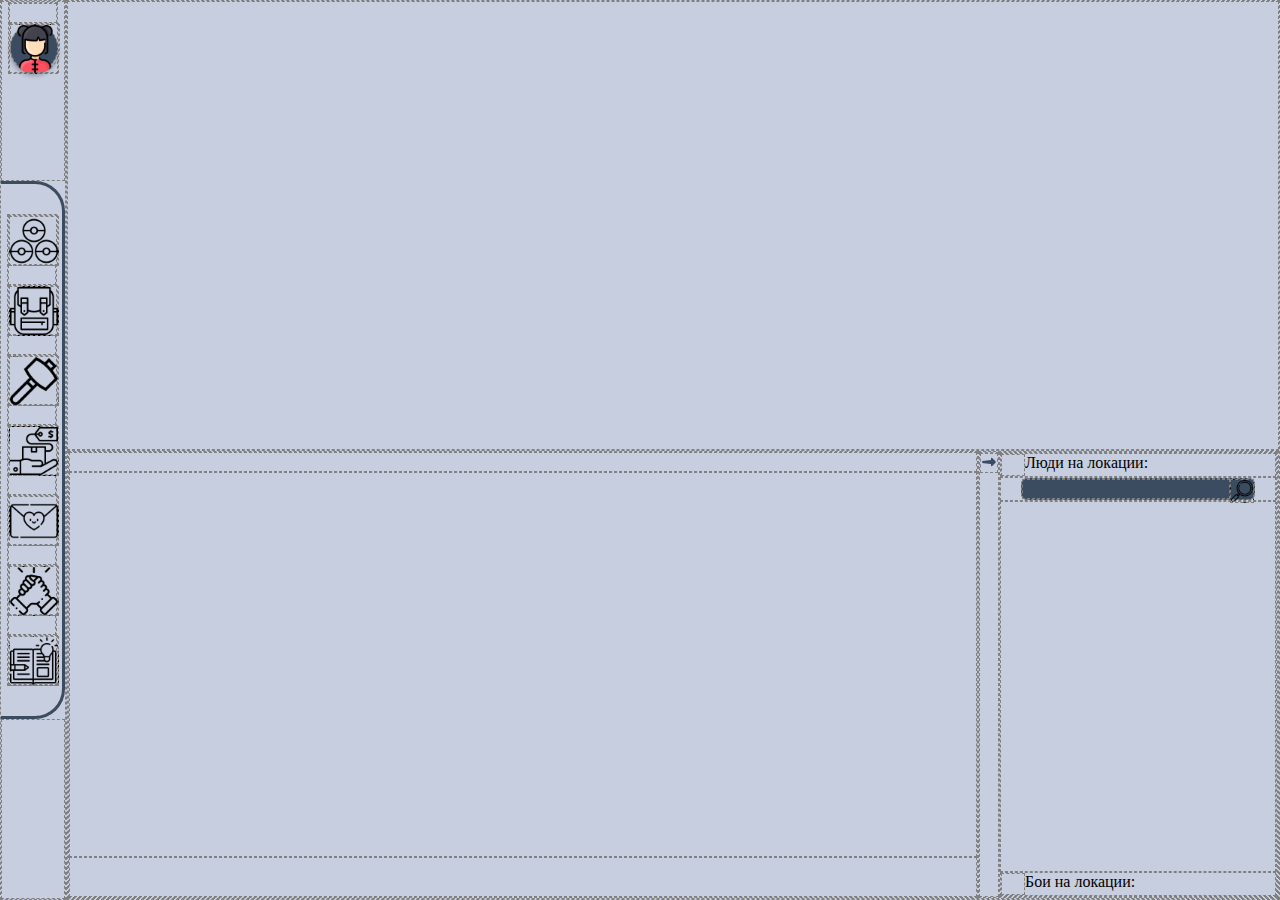
==== game.html @ 70377d96 "Creating game page" ====
<!DOCTYPE html>
<html>
<head>
	<title>Monster Game</title>
	<link rel="stylesheet" href="css\game.css">
</head>
<body class="flex">
	<div class="divControlPanel h100">
		<div class="divTopControl h20 w100">
			<div class="divTop autoMargin buttonSive">
				<div class="h20px"></div>
				<div class="controlButton flex clicable" id="profile">
					<div class="divCircle h100 w100"></div>
					<div class="image"></div>
				</div>
			</div>
		</div>
		<div class="divMiddleControl flex h60 w100">
			<div class="divMiddle autoMargin buttonSive">
				<div class="controlButton clicable" id="team">
					<div class="image"></div>
				</div>
				<div class="h20px"></div>
				<div class="controlButton clicable" id="inventory">
					<div class="image"></div>
				</div>
				<div class="h20px"></div>
				<div class="controlButton clicable" id="craft">
					<div class="image"></div>
				</div>
				<div class="h20px"></div>
				<div class="controlButton clicable" id="sale">
					<div class="image"></div>
				</div>
				<div class="h20px"></div>
				<div class="controlButton clicable" id="mail">
					<div class="image"></div>
				</div>
				<div class="h20px"></div>
				<div class="controlButton clicable" id="players">
					<div class="image"></div>
				</div>
				<div class="h20px"></div>
				<div class="controlButton clicable" id="ivents">
					<div class="image"></div>
				</div>
			</div>
		</div>
		<div class="divBottomControl h20 w100"></div>
	</div>
	<div class="divMainContent h100 w100">
		<div class="divActivities h50 w100"></div>
		<div class="divMessanger flex h50 w100">
			<div class="divChat fg1 flex">
				<div class="divChatTabs"></div>
				<div class="divChatText fg1"></div>
				<div class="divChatSend h40px"></div>
			</div>
			<div class="divPeople flex">
				<div class="divMinimaze w20px">
					<div class="divSwithPeople h20px clicable"></div>
				</div>
				<div class="divPeopleContent fg1 flex">
					<div class="divNameTab h24px flex">
						<div class="w24px"></div>
						Люди на локации:
					</div>
					<div class="divSearchPeople h24px flex">
						<div class="divMiddle fg1 flex">
							<div class="divSearchText fg1 w24px"></div>
							<div class="divSearchButton h24px w24px clicable"></div>
						</div>
					</div>
					<div class="divPeopleList fg1"></div>
					<div class="divSwapP2B h24px flex">
						<div class="w24px"></div>
						Бои на локации:
					</div>
				</div>
			</div>
		</div>
	</div>
</body>
</html>
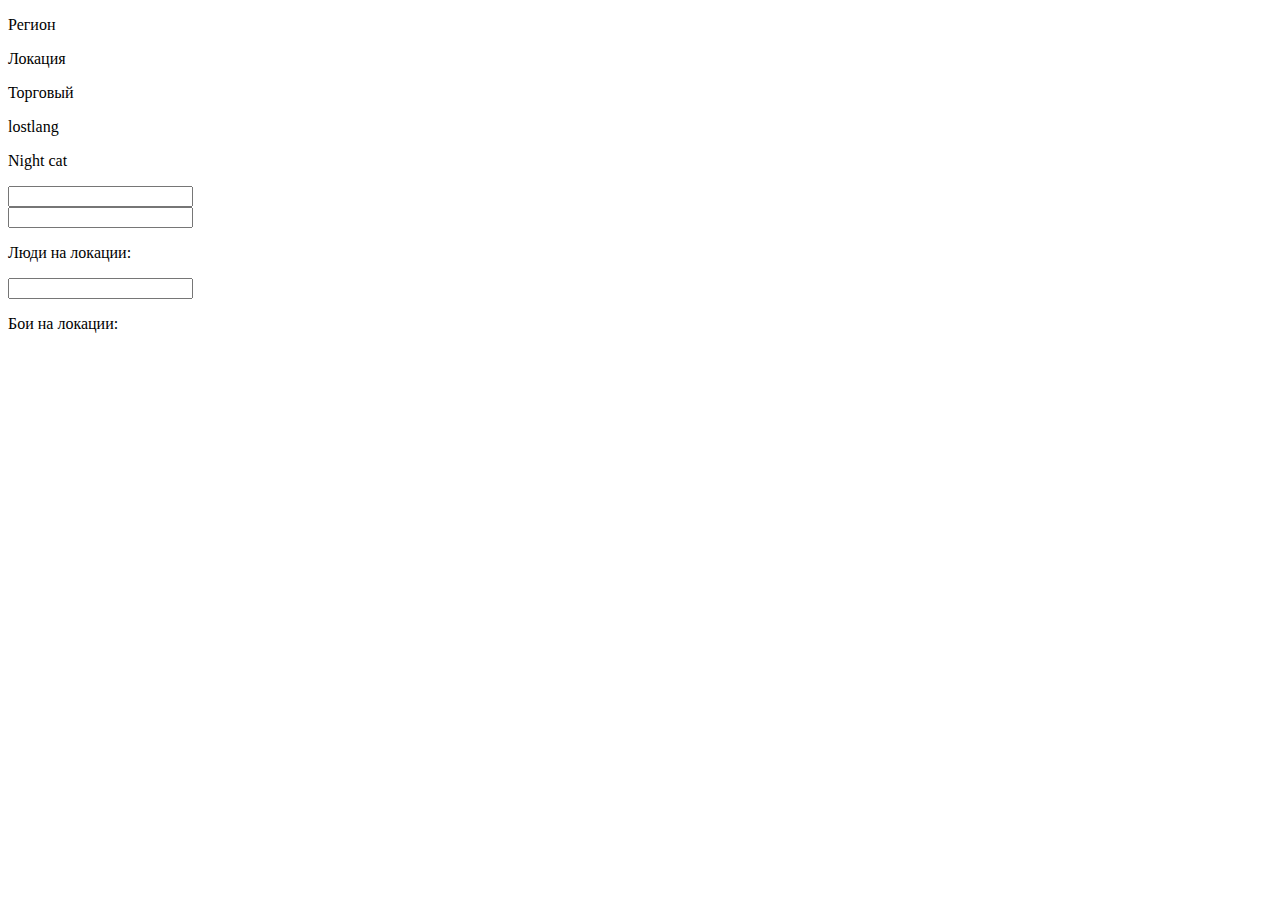
==== commit efe360e7: "v1" ====
--- a/game.html
+++ b/game.html
@@ -1,84 +1,132 @@
 <!DOCTYPE html>
-<html>
+<html lang="ru">
 <head>
-	<title>Monster Game</title>
-	<link rel="stylesheet" href="css\game.css">
+    <meta charset="UTF-8">
+    <meta http-equiv="X-UA-Compatible" content="IE=edge">
+    <meta name="viewport" content="width=device-width, initial-scale=1.0">
+    <title>Monstervers</title>
+    <link rel="stylesheet" href="source/scss/game.css">
 </head>
-<body class="flex">
-	<div class="divControlPanel h100">
-		<div class="divTopControl h20 w100">
-			<div class="divTop autoMargin buttonSive">
-				<div class="h20px"></div>
-				<div class="controlButton flex clicable" id="profile">
-					<div class="divCircle h100 w100"></div>
-					<div class="image"></div>
-				</div>
-			</div>
-		</div>
-		<div class="divMiddleControl flex h60 w100">
-			<div class="divMiddle autoMargin buttonSive">
-				<div class="controlButton clicable" id="team">
-					<div class="image"></div>
-				</div>
-				<div class="h20px"></div>
-				<div class="controlButton clicable" id="inventory">
-					<div class="image"></div>
-				</div>
-				<div class="h20px"></div>
-				<div class="controlButton clicable" id="craft">
-					<div class="image"></div>
-				</div>
-				<div class="h20px"></div>
-				<div class="controlButton clicable" id="sale">
-					<div class="image"></div>
-				</div>
-				<div class="h20px"></div>
-				<div class="controlButton clicable" id="mail">
-					<div class="image"></div>
-				</div>
-				<div class="h20px"></div>
-				<div class="controlButton clicable" id="players">
-					<div class="image"></div>
-				</div>
-				<div class="h20px"></div>
-				<div class="controlButton clicable" id="ivents">
-					<div class="image"></div>
-				</div>
-			</div>
-		</div>
-		<div class="divBottomControl h20 w100"></div>
-	</div>
-	<div class="divMainContent h100 w100">
-		<div class="divActivities h50 w100"></div>
-		<div class="divMessanger flex h50 w100">
-			<div class="divChat fg1 flex">
-				<div class="divChatTabs"></div>
-				<div class="divChatText fg1"></div>
-				<div class="divChatSend h40px"></div>
-			</div>
-			<div class="divPeople flex">
-				<div class="divMinimaze w20px">
-					<div class="divSwithPeople h20px clicable"></div>
-				</div>
-				<div class="divPeopleContent fg1 flex">
-					<div class="divNameTab h24px flex">
-						<div class="w24px"></div>
-						Люди на локации:
-					</div>
-					<div class="divSearchPeople h24px flex">
-						<div class="divMiddle fg1 flex">
-							<div class="divSearchText fg1 w24px"></div>
-							<div class="divSearchButton h24px w24px clicable"></div>
-						</div>
-					</div>
-					<div class="divPeopleList fg1"></div>
-					<div class="divSwapP2B h24px flex">
-						<div class="w24px"></div>
-						Бои на локации:
-					</div>
-				</div>
-			</div>
-		</div>
-	</div>
+<body>
+    <div class="menu">
+        <div class="menu__top">
+            <div class="container">
+                <div class="button" id="profile">
+                    <div class="circle"></div>
+                    <div class="button__image"></div>
+                </div>
+            </div>
+        </div>
+        <div class="menu__central">
+            <div class="container">
+                <div class="button" id="team">
+                    <div class="button__image"></div>
+                </div>
+                <div class="button" id="inventory">
+                    <div class="button__image"></div>
+                </div>
+                <div class="button" id="craft">
+                    <div class="button__image"></div>
+                </div>
+                <div class="button" id="sale">
+                    <div class="button__image"></div>
+                </div>
+                <div class="button" id="mail">
+                    <div class="button__image"></div>
+                </div>
+                <div class="button" id="players">
+                    <div class="button__image"></div>
+                </div>
+                <div class="button" id="events">
+                    <div class="button__image"></div>
+                </div>
+            </div>
+        </div>
+        <div class="menu__bottom"></div>
+    </div>
+    <div class="activity">
+        <div class="game"></div>
+        <div class="texting">
+            <div class="chat">
+                <div class="chat__tabs">
+                    <div class="chat__tab">
+                        <p>Регион</p>
+                        <div class="new"></div>
+                        <div class="button">
+                            <div class="button__image close"></div>
+                        </div>
+                    </div>
+                    <div class="chat__tab">
+                        <p>Локация</p>
+                        <div class="button">
+                            <div class="button__image close"></div>
+                        </div>
+                    </div>
+                    <div class="chat__tab">
+                        <p>Торговый</p>
+                        <div class="button">
+                            <div class="button__image close"></div>
+                        </div>
+                        <div class="circle"></div>
+                    </div>
+                    <div class="chat__tab">
+                        <p>lostlang</p>
+                        <div class="button">
+                            <div class="button__image close"></div>
+                        </div>
+                    </div>
+                    <div class="chat__tab active">
+                        <p>Night cat</p>
+                        <div class="button">
+                            <div class="button__image close"></div>
+                        </div>
+                    </div>
+                </div>
+                <div class="chat__log"></div>
+                <div class="chat__send">
+                    <input type="text" class="text_input" id="adresant">
+                    <div class="button" id="clear_adresant">
+                        <div class="button__image close"></div>
+                    </div>
+                    <div class="container">
+                        <input type="text" class="text_input" id="text_messange">
+                        <div class="button"  id="open_smile_list">
+                            <div class="button__image"></div>
+                        </div>
+                    </div>
+                    <div class="button"  id="send_messange">
+                        <div class="button__image"></div>
+                    </div>
+                </div>
+            </div>
+            <div class="people">
+                <div class="people__minimaze">
+                    <div class="button" id="minimaze_people">
+                        <div class="button__image"></div>
+                    </div>
+                </div>
+                <div class="container">
+                    <div class="tab_naming" id="naming_player">
+                        <p>Люди на локации: </p>
+                    </div>
+                    <div class="players">
+                        <div class="players__search">
+                            <input type="text" class="text_input" id="local_players_search">
+                            <div class="button" id="local_players_search">
+                                <div class="button__image"></div>
+                            </div>
+                        </div>
+                        <div class="players__list"></div>
+                    </div>
+                    <div class="tab_naming" id="naming_battle">
+                        <div class="button" id="open">
+                            <div class="button__image"></div>
+                        </div>
+                        <p>Бои на локации: </p>
+                    </div>
+                </div>
+            </div>
+        </div>
+    </div>
 </body>
 </html>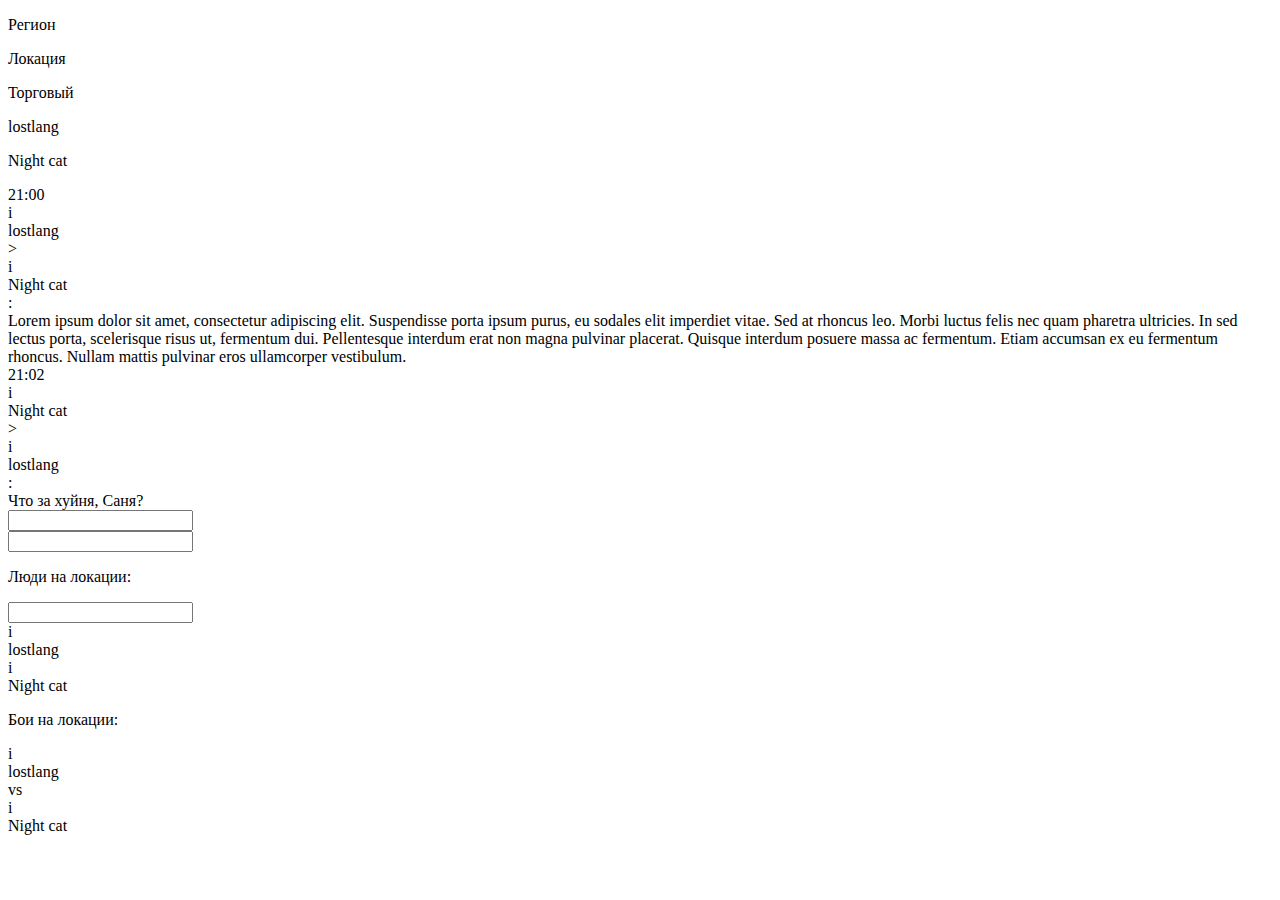
==== commit 800cf44b: "v1.1 add battle and profile" ====
--- a/game.html
+++ b/game.html
@@ -82,7 +82,47 @@
                         </div>
                     </div>
                 </div>
-                <div class="chat__log"></div>
+                <div class="chat__log">
+                    <div class="messange">
+                        <span class="time">21:00</span>
+                        <div class="user">
+                            <div class="info">i</div>
+                            <span class="label">lostlang</span>
+                        </div>
+                        <div class="to">
+                            <span>></span>
+                            <div class="user">
+                                <div class="info">i</div>
+                                <span class="label">Night cat</span>
+                            </div>
+                            <span>: </span>
+                        </div>
+                        <span class="text my">
+                            Lorem ipsum dolor sit amet, consectetur adipiscing elit. Suspendisse porta ipsum purus, eu sodales elit imperdiet vitae.
+                            Sed at rhoncus leo. Morbi luctus felis nec quam pharetra ultricies. In sed lectus porta, scelerisque risus ut, fermentum dui.
+                            Pellentesque interdum erat non magna pulvinar placerat. Quisque interdum posuere massa ac fermentum. Etiam accumsan ex eu fermentum rhoncus.
+                            Nullam mattis pulvinar eros ullamcorper vestibulum.
+                        </span>
+                    </div>
+                    <div class="messange">
+                        <span class="time">21:02</span>
+                        <div class="user">
+                            <div class="info">i</div>
+                            <span class="label">Night cat</span>
+                        </div>
+                        <div class="to">
+                            <span>></span>
+                            <div class="user">
+                                <div class="info">i</div>
+                                <span class="label">lostlang</span>
+                            </div>
+                            <span>: </span>
+                        </div>
+                        <span class="text">
+                            Что за хуйня, Саня?
+                        </span>
+                    </div>
+                </div>
                 <div class="chat__send">
                     <input type="text" class="text_input" id="adresant">
                     <div class="button" id="clear_adresant">
@@ -100,8 +140,8 @@
                 </div>
             </div>
             <div class="people">
-                <div class="people__minimaze">
-                    <div class="button" id="minimaze_people">
+                <div class="people__minimize">
+                    <div class="button" id="minimize_people">
                         <div class="button__image"></div>
                     </div>
                 </div>
@@ -116,7 +156,16 @@
                                 <div class="button__image"></div>
                             </div>
                         </div>
-                        <div class="players__list"></div>
+                        <div class="players__list">
+                            <div class="user">
+                                <div class="info">i</div>
+                                <span class="label">lostlang</span>
+                            </div>
+                            <div class="user">
+                                <div class="info">i</div>
+                                <span class="label">Night cat</span>
+                            </div>
+                        </div>
                     </div>
                     <div class="tab_naming" id="naming_battle">
                         <div class="button" id="open">
@@ -124,6 +173,22 @@
                         </div>
                         <p>Бои на локации: </p>
                     </div>
+                    <div class="battles">
+                        <div class="battle">
+                            <div class="user">
+                                <div class="info">i</div>
+                                <span class="label">lostlang</span>
+                            </div>
+                            <span>vs</span>
+                            <div class="user">
+                                <div class="info">i</div>
+                                <span class="label">Night cat</span>
+                            </div>
+                            <div class="button" id="maximize">
+                                <div class="button__image"></div>
+                            </div>
+                        </div>
+                    </div>
                 </div>
             </div>
         </div>
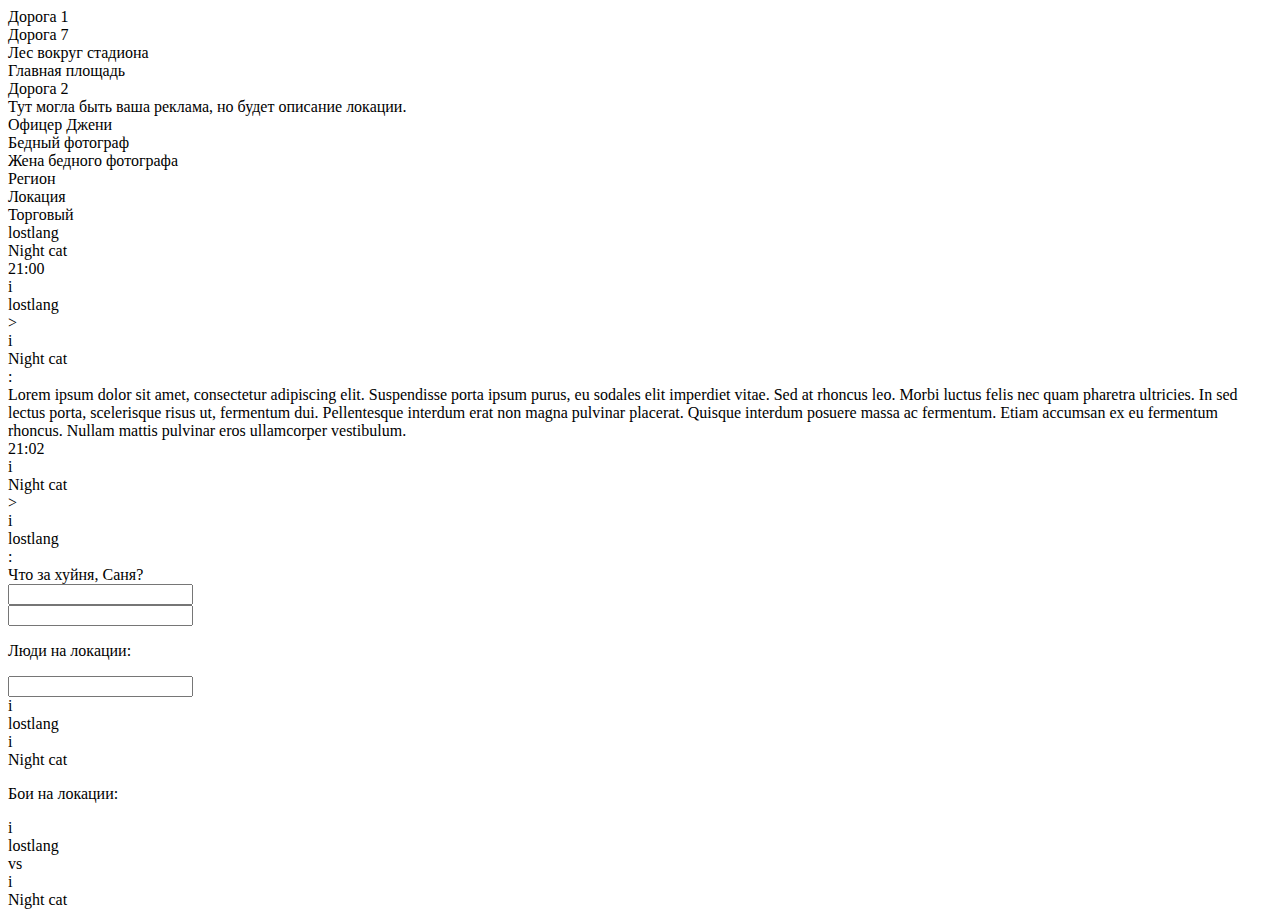
==== commit 02ca46bc: "V1.2 add location" ====
--- a/game.html
+++ b/game.html
@@ -45,38 +45,91 @@
         <div class="menu__bottom"></div>
     </div>
     <div class="activity">
-        <div class="game"></div>
+        <div class="game">
+            <div class="loacation">
+                <div class="move_list">
+                    <div class="move">
+                        <span id="0">Дорога 1</span>
+                    </div>
+                    <div class="move">
+                        <span id="1">Дорога 7</span>
+                    </div>
+                    <div class="move">
+                        <span id="2">Лес вокруг стадиона</span>
+                    </div>
+                    <div class="move">
+                        <span id="2">Главная площадь</span>
+                    </div>
+                </div>
+                <div class="container">
+                    <div class="loacation__info">
+                        <div class="loacation__name">
+                            <span>Дорога 2</span>
+                        </div>
+                        <div class="loacation__discription">
+                            <span>
+                                Тут могла быть ваша реклама, но будет описание локации.
+                            </span>
+                        </div>
+                        <div class="loacation__discription_advance">
+                        </div>
+                    </div>
+                    <div class="equip_list">
+                        <div class="equip"></div>
+                        <div class="equip"></div>
+                    </div>
+                    <div class="action_list">
+                        <div class="action"></div>
+                        <div class="action"></div>
+                        <div class="action"></div>
+                    </div>
+                </div>
+                <div class="npc_list">
+                    <div class="nps" id="0">
+                        <span>Офицер Джени</span>
+                    </div>
+                    <div class="nps" id="1">
+                        <span>Бедный фотограф</span>
+                    </div>
+                    <div class="nps" id="2">
+                        <span>Жена бедного фотографа</span>
+                    </div>
+                </div>
+            </div>
+            <div class="battle"></div>
+            <div class="dangeon"></div>
+        </div>
         <div class="texting">
             <div class="chat">
                 <div class="chat__tabs">
                     <div class="chat__tab">
-                        <p>Регион</p>
+                        <span>Регион</span>
                         <div class="new"></div>
                         <div class="button">
                             <div class="button__image close"></div>
                         </div>
                     </div>
                     <div class="chat__tab">
-                        <p>Локация</p>
-                        <div class="button">
-                            <div class="button__image close"></div>
-                        </div>
-                    </div>
-                    <div class="chat__tab">
-                        <p>Торговый</p>
-                        <div class="button">
-                            <div class="button__image close"></div>
-                        </div>
-                        <div class="circle"></div>
-                    </div>
-                    <div class="chat__tab">
-                        <p>lostlang</p>
+                        <span>Локация</span>
+                        <div class="button">
+                            <div class="button__image close"></div>
+                        </div>
+                    </div>
+                    <div class="chat__tab">
+                        <span>Торговый</span>
+                        <div class="button">
+                            <div class="button__image close"></div>
+                            <div class="circle"></div>
+                        </div>
+                    </div>
+                    <div class="chat__tab">
+                        <span>lostlang</span>
                         <div class="button">
                             <div class="button__image close"></div>
                         </div>
                     </div>
                     <div class="chat__tab active">
-                        <p>Night cat</p>
+                        <span>Night cat</span>
                         <div class="button">
                             <div class="button__image close"></div>
                         </div>
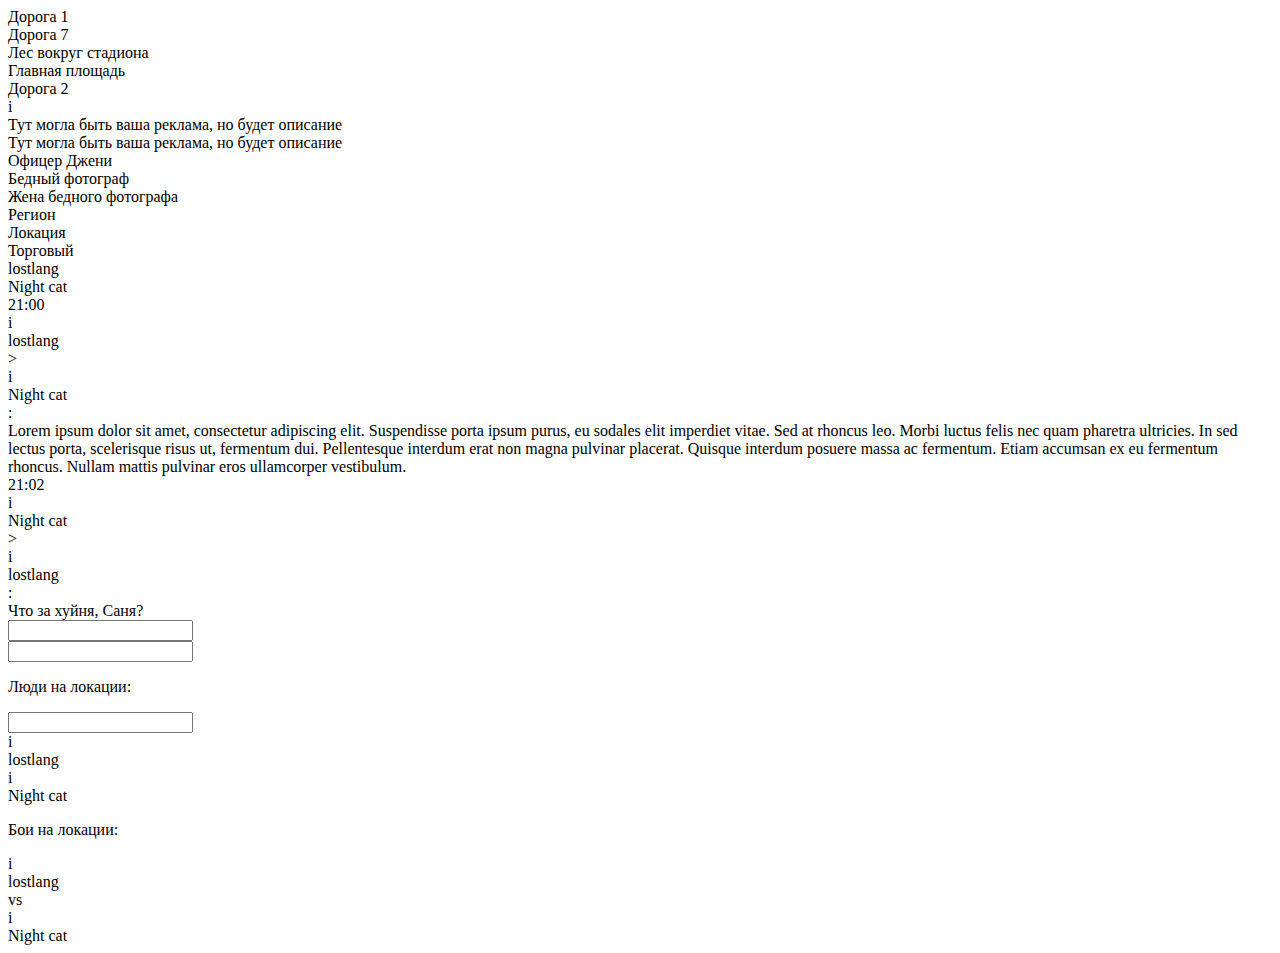
==== commit 6e1d1e15: "V1.3 location" ====
--- a/game.html
+++ b/game.html
@@ -62,26 +62,38 @@
                     </div>
                 </div>
                 <div class="container">
-                    <div class="loacation__info">
-                        <div class="loacation__name">
+                    <div class="loacation_info">
+                        <div class="name">
                             <span>Дорога 2</span>
-                        </div>
-                        <div class="loacation__discription">
-                            <span>
-                                Тут могла быть ваша реклама, но будет описание локации.
-                            </span>
-                        </div>
-                        <div class="loacation__discription_advance">
-                        </div>
-                    </div>
-                    <div class="equip_list">
-                        <div class="equip"></div>
-                        <div class="equip"></div>
-                    </div>
-                    <div class="action_list">
-                        <div class="action"></div>
-                        <div class="action"></div>
-                        <div class="action"></div>
+                            <div class="info">i</div>
+                        </div>
+                        <div class="discription"> 
+                            <span>Тут могла быть ваша реклама, но будет описание</span>
+                        </div>
+                        <div class="discription_advance">
+                            <span>Тут могла быть ваша реклама, но будет описание</span>
+                        </div>
+                    </div>
+                    <div class="location_equip_list">
+                        <div class="button" id="rope">
+                            <div class="back"></div>
+                            <div class="button__image"></div>
+                        </div>
+                        <div class="button" id="fishing_rod">
+                            <div class="back"></div>
+                            <div class="button__image"></div>
+                        </div>
+                    </div>
+                    <div class="location_action_list">
+                        <div class="button" id="archeology">
+                            <div class="button__image"></div>
+                        </div>
+                        <div class="button" id="basket">
+                            <div class="button__image"></div>
+                        </div>
+                        <div class="button" id="wild">
+                            <div class="button__image"></div>
+                        </div>
                     </div>
                 </div>
                 <div class="npc_list">
